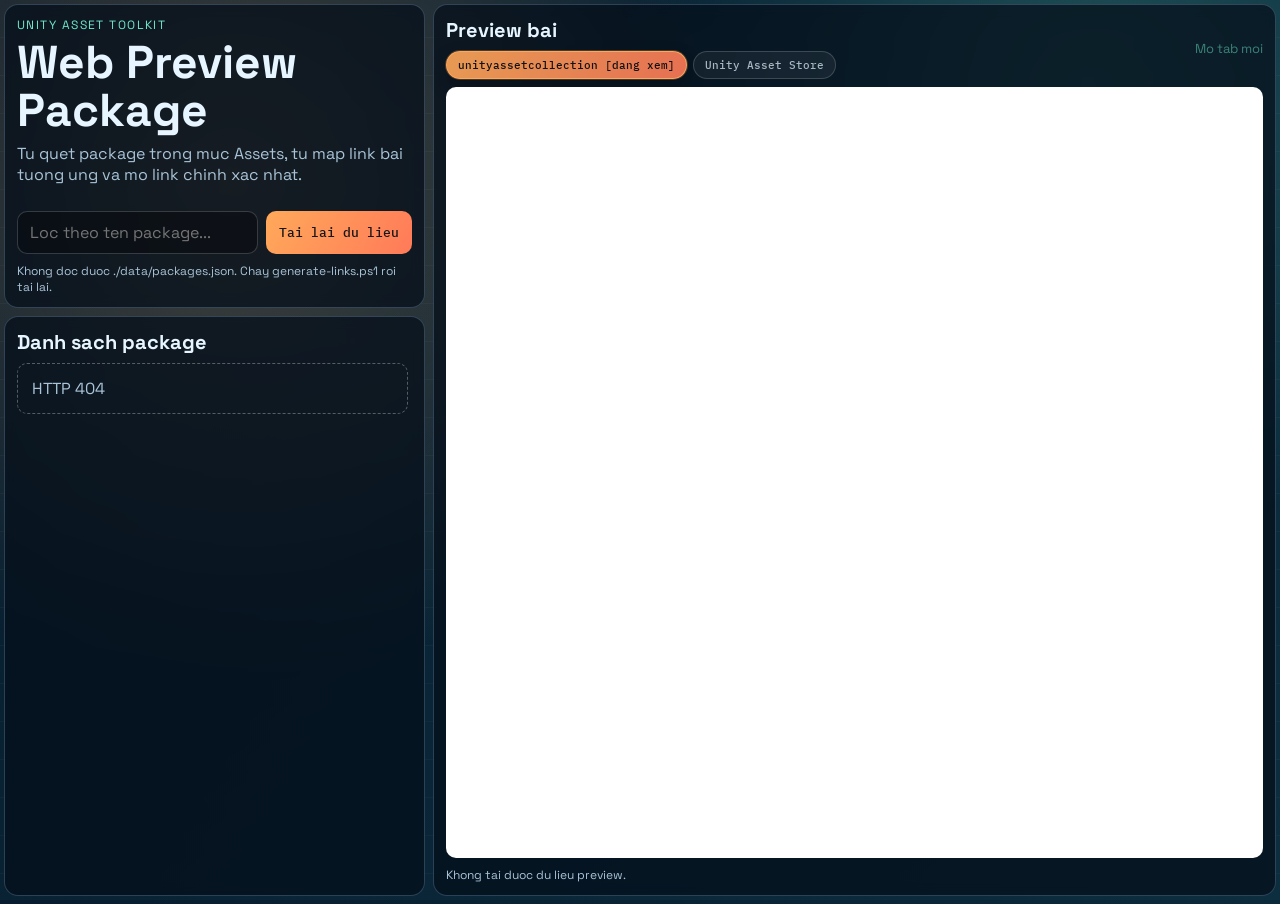
==== index.html @ d38bb6ea "Initial commit" ====
﻿<!DOCTYPE html>
<html lang="vi">
<head>
    <meta charset="UTF-8" />
    <meta name="viewport" content="width=device-width, initial-scale=1.0" />
    <title>Web Preview Package</title>
    <link rel="preconnect" href="https://fonts.googleapis.com" />
    <link rel="preconnect" href="https://fonts.gstatic.com" crossorigin />
    <link href="https://fonts.googleapis.com/css2?family=Space+Grotesk:wght@400;500;700&family=IBM+Plex+Mono:wght@400;500&display=swap" rel="stylesheet" />
    <link rel="stylesheet" href="./styles.css" />
</head>
<body>
    <div class="bg-layer" aria-hidden="true"></div>

    <main class="shell">
        <section class="split">
            <div class="left-column">
                <header class="hero panel">
                    <p class="eyebrow">Unity Asset Toolkit</p>
                    <h1>Web Preview Package</h1>
                    <p class="summary">
                        Tu quet package trong muc Assets, tu map link bai tuong ung va mo link chinh xac nhat.
                    </p>

                    <div id="libraryTabs" class="tabs" aria-label="Library tabs"></div>

                    <div class="toolbar">
                        <input id="searchInput" type="search" placeholder="Loc theo ten package..." autocomplete="off" />
                        <button id="reloadBtn" type="button">Tai lai du lieu</button>
                    </div>

                    <p id="metaInfo" class="meta">Dang tai du lieu...</p>
                </header>

                <div class="panel list-panel">
                    <h2 id="listTitle">Danh sach package</h2>
                    <div id="packageList" class="package-list"></div>
                </div>
            </div>

            <div class="panel preview-panel">
                <div class="preview-head">
                    <div class="preview-title-group">
                        <h2>Preview bai</h2>
                        <div id="previewSourceTabs" class="preview-source-tabs" aria-label="Preview source">
                            <button class="preview-source-btn active" type="button" data-source="assetstore">Unity Asset Store</button>
                            <button class="preview-source-btn" type="button" data-source="unitycollection">unityassetcollection</button>
                        </div>
                    </div>
                    <a id="openExternalLink" class="disabled-link" href="#" target="_blank" rel="noopener noreferrer">Mo tab moi</a>
                </div>
                <iframe id="previewFrame" title="Package article preview" loading="lazy" src="about:blank"></iframe>
                <p id="previewHint" class="meta">Chon package de xem bai trong khung nhung.</p>
            </div>
        </section>
    </main>

    <script src="./data/packages.js"></script>
    <script src="./app.js" defer></script>
</body>
</html>
---- styles.css ----
﻿:root {
    --bg-1: #071d2f;
    --bg-2: #0c2e3f;
    --panel: rgba(5, 15, 25, 0.72);
    --panel-border: rgba(166, 209, 255, 0.24);
    --text: #e6f5ff;
    --muted: #a9c4d8;
    --accent: #ffa95a;
    --accent-2: #6fe6c9;
    --high: #6fe6c9;
    --medium: #ffcf7d;
    --low: #ff8f8f;
}

* {
    box-sizing: border-box;
}

html,
body {
    margin: 0;
    height: 100%;
}

body {
    min-height: 100dvh;
    font-family: "Space Grotesk", sans-serif;
    color: var(--text);
    background: linear-gradient(120deg, var(--bg-1), var(--bg-2));
    overflow: hidden;
}

.bg-layer {
    position: fixed;
    inset: 0;
    pointer-events: none;
    background:
        radial-gradient(circle at 18% 20%, rgba(255, 169, 90, 0.24), transparent 40%),
        radial-gradient(circle at 85% 10%, rgba(111, 230, 201, 0.21), transparent 34%),
        linear-gradient(transparent 97%, rgba(255, 255, 255, 0.06) 100%);
    background-size: auto, auto, 100% 38px;
    animation: drift 15s ease-in-out infinite alternate;
}

@keyframes drift {
    from {
        transform: translateY(0);
    }

    to {
        transform: translateY(-16px);
    }
}

.shell {
    width: min(100vw - 8px, 2200px);
    height: calc(100dvh - 8px);
    margin: 4px auto;
    position: relative;
    z-index: 1;
}

.split {
    display: grid;
    grid-template-columns: minmax(320px, 1fr) minmax(520px, 2fr);
    gap: 8px;
    height: 100%;
}

.left-column {
    min-width: 0;
    min-height: 0;
    display: flex;
    flex-direction: column;
    gap: 8px;
}

.panel {
    border: 1px solid var(--panel-border);
    background: var(--panel);
    border-radius: 14px;
    padding: 12px;
    backdrop-filter: blur(6px);
}

.hero {
    flex: 0 0 auto;
}

.eyebrow {
    margin: 0;
    color: var(--accent-2);
    text-transform: uppercase;
    letter-spacing: 0.12em;
    font-size: 12px;
}

h1 {
    margin: 6px 0 8px;
    font-size: clamp(30px, 3.6vw, 56px);
    line-height: 1.04;
}

h2 {
    margin: 0;
    font-size: 20px;
}

.summary {
    margin: 0;
    color: var(--muted);
}

.tabs {
    margin-top: 12px;
    display: flex;
    gap: 8px;
    flex-wrap: wrap;
}

.tabs .tab-btn {
    border: 1px solid rgba(255, 255, 255, 0.22);
    border-radius: 999px;
    padding: 7px 12px;
    background: rgba(255, 255, 255, 0.07);
    color: var(--text);
    font-size: 12px;
    font-family: "IBM Plex Mono", monospace;
    font-weight: 500;
    cursor: pointer;
}

.tabs .tab-btn.active {
    border-color: rgba(255, 169, 90, 0.8);
    background: rgba(255, 169, 90, 0.24);
    color: #fff4e7;
}

.toolbar {
    display: flex;
    gap: 8px;
    margin-top: 14px;
    flex-wrap: wrap;
}

input[type="search"] {
    flex: 1;
    min-width: 180px;
    border: 1px solid rgba(255, 255, 255, 0.18);
    border-radius: 10px;
    background: rgba(0, 0, 0, 0.32);
    color: var(--text);
    padding: 10px 12px;
    font: inherit;
}

button {
    border: 0;
    border-radius: 10px;
    padding: 10px 13px;
    background: linear-gradient(120deg, var(--accent), #ff7a59);
    color: #171717;
    font-family: "IBM Plex Mono", monospace;
    font-weight: 500;
    cursor: pointer;
}

.meta {
    margin: 9px 0 0;
    color: var(--muted);
    font-size: 12px;
}

.list-panel {
    flex: 1;
    min-height: 0;
    display: flex;
    flex-direction: column;
}

.package-list {
    margin-top: 8px;
    display: flex;
    flex-direction: column;
    gap: 8px;
    flex: 1;
    min-height: 0;
    overflow: auto;
    padding-right: 4px;
}

.package-card {
    border: 1px solid rgba(255, 255, 255, 0.16);
    border-radius: 12px;
    padding: 10px;
    background: rgba(2, 10, 20, 0.56);
    transition: transform 0.18s ease, border-color 0.18s ease, background 0.18s ease;
    cursor: pointer;
}

.package-card:hover {
    transform: translateY(-1px);
    border-color: rgba(255, 255, 255, 0.34);
}

.package-card.active {
    border-color: var(--accent);
    background: rgba(255, 169, 90, 0.12);
}

.package-title {
    margin: 0;
    font-size: 14px;
}

.package-sub {
    margin: 5px 0;
    color: var(--muted);
    font-size: 11px;
}

.badge {
    display: inline-flex;
    align-items: center;
    padding: 2px 8px;
    border-radius: 999px;
    font-size: 10px;
    font-family: "IBM Plex Mono", monospace;
    border: 1px solid rgba(255, 255, 255, 0.22);
}

.badge.high {
    color: var(--high);
    border-color: rgba(111, 230, 201, 0.6);
}

.badge.medium {
    color: var(--medium);
    border-color: rgba(255, 207, 125, 0.55);
}

.badge.low,
.badge.none {
    color: var(--low);
    border-color: rgba(255, 143, 143, 0.55);
}

.card-actions {
    margin-top: 8px;
    display: flex;
    gap: 6px;
    flex-wrap: wrap;
}

.card-actions a,
.card-actions button {
    border-radius: 8px;
    padding: 5px 8px;
    font-size: 10px;
    text-decoration: none;
    border: 1px solid rgba(255, 255, 255, 0.24);
    color: var(--text);
    background: rgba(255, 255, 255, 0.06);
    cursor: pointer;
}

.card-actions a.primary {
    border-color: rgba(255, 169, 90, 0.8);
    background: rgba(255, 169, 90, 0.2);
}

.preview-panel {
    min-width: 0;
    min-height: 0;
    display: flex;
    flex-direction: column;
}

.preview-head {
    display: flex;
    align-items: center;
    justify-content: space-between;
    gap: 8px;
    margin-bottom: 8px;
}

.preview-title-group {
    display: flex;
    flex-direction: column;
    gap: 8px;
    min-width: 0;
}

.preview-source-tabs {
    display: flex;
    flex-wrap: wrap;
    gap: 6px;
}

.preview-source-btn {
    border: 1px solid rgba(255, 255, 255, 0.24);
    border-radius: 999px;
    padding: 6px 11px;
    background: rgba(255, 255, 255, 0.08);
    color: var(--text);
    font-size: 11px;
    font-family: "IBM Plex Mono", monospace;
    font-weight: 500;
    cursor: pointer;
    opacity: 0.72;
    transition: opacity 0.15s ease, border-color 0.15s ease, background 0.15s ease, color 0.15s ease, box-shadow 0.15s ease;
}

.preview-source-btn:hover {
    opacity: 1;
    border-color: rgba(255, 255, 255, 0.45);
}

.preview-source-btn.active {
    opacity: 1;
    border-color: rgba(255, 169, 90, 0.95);
    background: linear-gradient(120deg, rgba(255, 169, 90, 0.9), rgba(255, 122, 89, 0.9));
    color: #121212;
    box-shadow: 0 0 0 1px rgba(255, 169, 90, 0.25), 0 8px 18px rgba(0, 0, 0, 0.25);
}

#openExternalLink {
    font-size: 13px;
    color: var(--accent-2);
    text-decoration: none;
}

.disabled-link {
    pointer-events: none;
    opacity: 0.5;
}

#previewFrame {
    flex: 1;
    min-height: 0;
    width: 100%;
    border: 1px solid rgba(255, 255, 255, 0.18);
    border-radius: 10px;
    background: #ffffff;
}

.empty {
    border: 1px dashed rgba(255, 255, 255, 0.3);
    border-radius: 10px;
    padding: 14px;
    color: var(--muted);
}

@media (max-width: 1200px) {
    .split {
        grid-template-columns: 1fr;
        height: auto;
    }

    body {
        overflow: auto;
    }

    .shell {
        height: auto;
    }

    .list-panel {
        min-height: 44vh;
    }

    .preview-panel {
        min-height: 56vh;
    }

    .preview-head {
        flex-wrap: wrap;
    }

    #previewFrame {
        min-height: 52vh;
    }
}
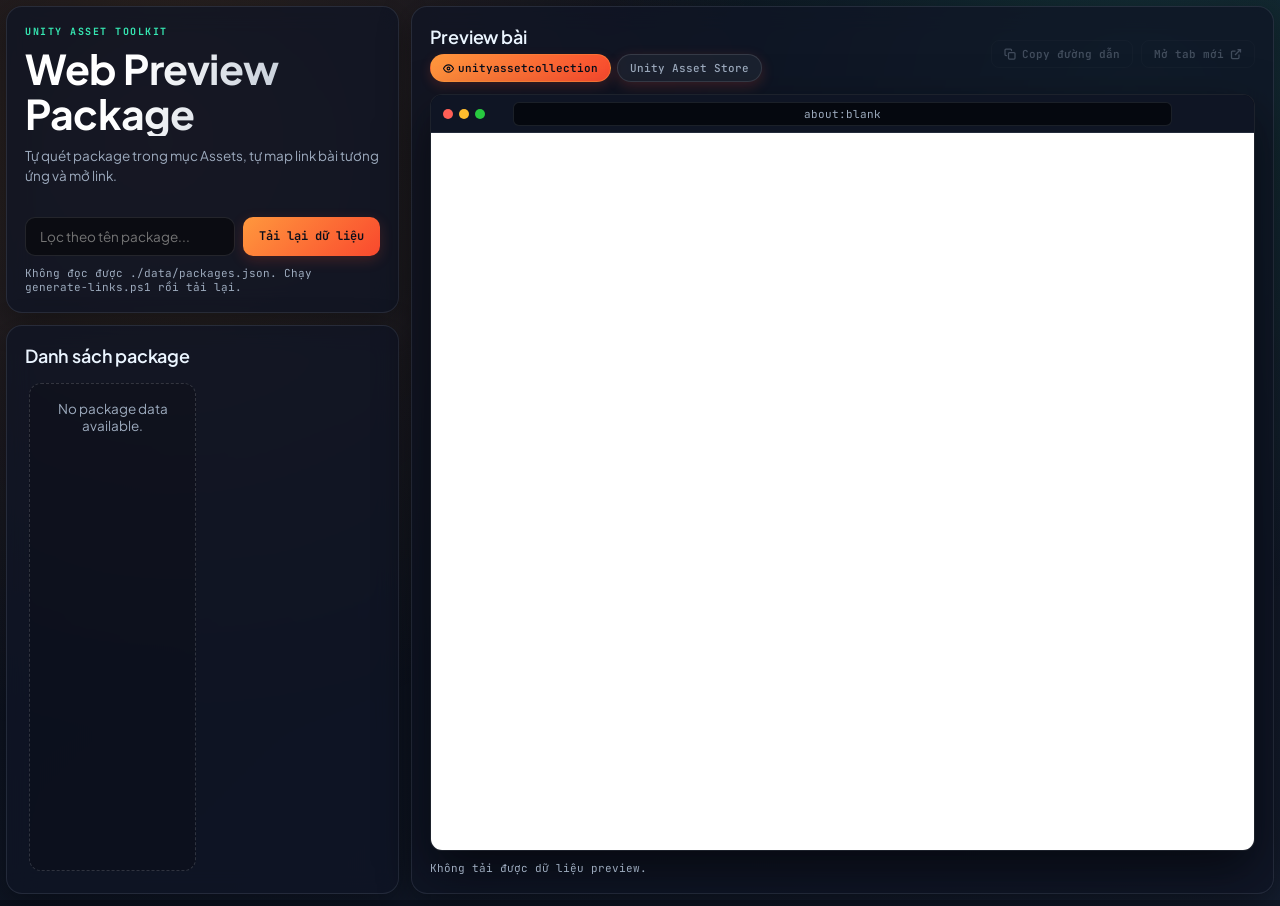
==== commit 3b13520b: "v2.0" ====
--- a/index.html
+++ b/index.html
@@ -1,4 +1,4 @@
-﻿<!DOCTYPE html>
+<!DOCTYPE html>
 <html lang="vi">
 <head>
     <meta charset="UTF-8" />
@@ -19,21 +19,21 @@
                     <p class="eyebrow">Unity Asset Toolkit</p>
                     <h1>Web Preview Package</h1>
                     <p class="summary">
-                        Tu quet package trong muc Assets, tu map link bai tuong ung va mo link chinh xac nhat.
+                        Tự quét package trong mục Assets, tự map link bài tương ứng và mở link.
                     </p>
 
                     <div id="libraryTabs" class="tabs" aria-label="Library tabs"></div>
 
                     <div class="toolbar">
-                        <input id="searchInput" type="search" placeholder="Loc theo ten package..." autocomplete="off" />
-                        <button id="reloadBtn" type="button">Tai lai du lieu</button>
+                        <input id="searchInput" type="search" placeholder="Lọc theo tên package..." autocomplete="off" />
+                        <button id="reloadBtn" type="button">Tải lại dữ liệu</button>
                     </div>
 
-                    <p id="metaInfo" class="meta">Dang tai du lieu...</p>
+                    <div id="metaInfo" class="meta">Đang tải dữ liệu...</div>
                 </header>
 
                 <div class="panel list-panel">
-                    <h2 id="listTitle">Danh sach package</h2>
+                    <h2 id="listTitle">Danh sách package</h2>
                     <div id="packageList" class="package-list"></div>
                 </div>
             </div>
@@ -41,16 +41,37 @@
             <div class="panel preview-panel">
                 <div class="preview-head">
                     <div class="preview-title-group">
-                        <h2>Preview bai</h2>
+                        <h2>Preview bài</h2>
                         <div id="previewSourceTabs" class="preview-source-tabs" aria-label="Preview source">
                             <button class="preview-source-btn active" type="button" data-source="assetstore">Unity Asset Store</button>
                             <button class="preview-source-btn" type="button" data-source="unitycollection">unityassetcollection</button>
                         </div>
                     </div>
-                    <a id="openExternalLink" class="disabled-link" href="#" target="_blank" rel="noopener noreferrer">Mo tab moi</a>
+                    <div class="preview-actions">
+                        <button id="openFileLocation" class="disabled-link" type="button">
+                            <svg width="12" height="12" viewBox="0 0 24 24" fill="none" stroke="currentColor" stroke-width="2.5" stroke-linecap="round" stroke-linejoin="round"><rect x="9" y="9" width="13" height="13" rx="2" ry="2"></rect><path d="M5 15H4a2 2 0 0 1-2-2V4a2 2 0 0 1 2-2h9a2 2 0 0 1 2 2v1"></path></svg>
+                            <span>Copy đường dẫn</span>
+                        </button>
+                        <a id="openExternalLink" class="disabled-link" href="#" target="_blank" rel="noopener noreferrer">
+                            <span>Mở tab mới</span>
+                            <svg width="12" height="12" viewBox="0 0 24 24" fill="none" stroke="currentColor" stroke-width="2.5"><path d="M18 13v6a2 2 0 0 1-2 2H5a2 2 0 0 1-2-2V8a2 2 0 0 1 2-2h6M15 3h6v6M10 14L21 3"/></svg>
+                        </a>
+                    </div>
                 </div>
-                <iframe id="previewFrame" title="Package article preview" loading="lazy" src="about:blank"></iframe>
-                <p id="previewHint" class="meta">Chon package de xem bai trong khung nhung.</p>
+                <div class="browser-mockup">
+                    <div class="browser-bar">
+                        <div class="browser-dots">
+                            <span class="dot red"></span>
+                            <span class="dot yellow"></span>
+                            <span class="dot green"></span>
+                        </div>
+                        <div class="browser-address-bar">
+                            <span id="browserUrlText">about:blank</span>
+                        </div>
+                    </div>
+                    <iframe id="previewFrame" title="Package article preview" loading="lazy" src="about:blank"></iframe>
+                </div>
+                <p id="previewHint" class="meta">Chọn package để xem bài trong khung nhúng.</p>
             </div>
         </section>
     </main>
--- a/styles.css
+++ b/styles.css
@@ -1,15 +1,24 @@
-﻿:root {
-    --bg-1: #071d2f;
-    --bg-2: #0c2e3f;
-    --panel: rgba(5, 15, 25, 0.72);
-    --panel-border: rgba(166, 209, 255, 0.24);
-    --text: #e6f5ff;
-    --muted: #a9c4d8;
-    --accent: #ffa95a;
-    --accent-2: #6fe6c9;
-    --high: #6fe6c9;
-    --medium: #ffcf7d;
-    --low: #ff8f8f;
+@import url('https://fonts.googleapis.com/css2?family=Plus+Jakarta+Sans:wght@400;500;600;700&family=JetBrains+Mono:wght@400;500;600&display=swap');
+
+:root {
+    /* Color Space System */
+    --bg-1: hsl(222, 47%, 7%);
+    --bg-2: hsl(220, 39%, 13%);
+    --panel: hsla(222, 40%, 10%, 0.75);
+    --panel-border: hsla(215, 30%, 80%, 0.12);
+    --text: hsl(210, 100%, 96%);
+    --muted: hsl(215, 20%, 68%);
+    
+    /* Branding Accent colors */
+    --accent: hsl(28, 100%, 62%);       /* Vibrant premium orange */
+    --accent-2: hsl(162, 79%, 56%);     /* Vibrant emerald/teal */
+    --accent-grad: linear-gradient(135deg, hsl(28, 100%, 62%) 0%, hsl(8, 95%, 58%) 100%);
+    --accent-2-grad: linear-gradient(135deg, hsl(162, 79%, 56%) 0%, hsl(140, 70%, 48%) 100%);
+    
+    /* Status indicators */
+    --high: hsl(162, 79%, 56%);
+    --medium: hsl(38, 100%, 64%);
+    --low: hsl(355, 100%, 68%);
 }
 
 * {
@@ -24,46 +33,46 @@
 
 body {
     min-height: 100dvh;
-    font-family: "Space Grotesk", sans-serif;
+    font-family: "Plus Jakarta Sans", -apple-system, BlinkMacSystemFont, "Segoe UI", Roboto, Helvetica, Arial, sans-serif;
     color: var(--text);
-    background: linear-gradient(120deg, var(--bg-1), var(--bg-2));
+    background: linear-gradient(135deg, var(--bg-1), var(--bg-2));
     overflow: hidden;
-}
-
+    -webkit-font-smoothing: antialiased;
+}
+
+/* Background animated layers */
 .bg-layer {
     position: fixed;
     inset: 0;
     pointer-events: none;
     background:
-        radial-gradient(circle at 18% 20%, rgba(255, 169, 90, 0.24), transparent 40%),
-        radial-gradient(circle at 85% 10%, rgba(111, 230, 201, 0.21), transparent 34%),
-        linear-gradient(transparent 97%, rgba(255, 255, 255, 0.06) 100%);
-    background-size: auto, auto, 100% 38px;
-    animation: drift 15s ease-in-out infinite alternate;
+        radial-gradient(circle at 12% 15%, hsla(28, 100%, 62%, 0.15), transparent 45%),
+        radial-gradient(circle at 88% 10%, hsla(162, 79%, 56%, 0.12), transparent 38%);
+    z-index: 0;
+    animation: drift 20s ease-in-out infinite alternate;
 }
 
 @keyframes drift {
     from {
-        transform: translateY(0);
-    }
-
+        transform: scale(1) translate(0, 0);
+    }
     to {
-        transform: translateY(-16px);
+        transform: scale(1.05) translate(8px, -12px);
     }
 }
 
 .shell {
-    width: min(100vw - 8px, 2200px);
-    height: calc(100dvh - 8px);
-    margin: 4px auto;
+    width: min(100vw - 12px, 2200px);
+    height: calc(100dvh - 12px);
+    margin: 6px auto;
     position: relative;
     z-index: 1;
 }
 
 .split {
     display: grid;
-    grid-template-columns: minmax(320px, 1fr) minmax(520px, 2fr);
-    gap: 8px;
+    grid-template-columns: minmax(340px, 1fr) minmax(580px, 2.2fr);
+    gap: 12px;
     height: 100%;
 }
 
@@ -72,15 +81,18 @@
     min-height: 0;
     display: flex;
     flex-direction: column;
-    gap: 8px;
-}
-
+    gap: 12px;
+}
+
+/* Glassmorphism Panel styles */
 .panel {
     border: 1px solid var(--panel-border);
     background: var(--panel);
-    border-radius: 14px;
-    padding: 12px;
-    backdrop-filter: blur(6px);
+    border-radius: 16px;
+    padding: 18px;
+    backdrop-filter: blur(12px);
+    -webkit-backdrop-filter: blur(12px);
+    box-shadow: 0 8px 32px 0 rgba(0, 0, 0, 0.37);
 }
 
 .hero {
@@ -91,84 +103,135 @@
     margin: 0;
     color: var(--accent-2);
     text-transform: uppercase;
-    letter-spacing: 0.12em;
-    font-size: 12px;
+    letter-spacing: 0.15em;
+    font-size: 10px;
+    font-weight: 700;
+    font-family: "JetBrains Mono", monospace;
 }
 
 h1 {
-    margin: 6px 0 8px;
-    font-size: clamp(30px, 3.6vw, 56px);
-    line-height: 1.04;
+    margin: 8px 0 10px;
+    font-size: clamp(28px, 3.2vw, 42px);
+    font-weight: 700;
+    line-height: 1.1;
+    letter-spacing: -0.02em;
+    background: linear-gradient(110deg, #ffffff 30%, var(--muted) 100%);
+    -webkit-background-clip: text;
+    -webkit-text-fill-color: transparent;
 }
 
 h2 {
     margin: 0;
-    font-size: 20px;
+    font-size: 18px;
+    font-weight: 600;
+    letter-spacing: -0.01em;
 }
 
 .summary {
     margin: 0;
     color: var(--muted);
-}
-
+    font-size: 13.5px;
+    line-height: 1.5;
+}
+
+/* Library selectors (Tabs) */
 .tabs {
-    margin-top: 12px;
+    margin-top: 14px;
     display: flex;
     gap: 8px;
     flex-wrap: wrap;
 }
 
 .tabs .tab-btn {
-    border: 1px solid rgba(255, 255, 255, 0.22);
+    display: inline-flex;
+    align-items: center;
+    gap: 6px;
+    border: 1px solid rgba(255, 255, 255, 0.1);
     border-radius: 999px;
-    padding: 7px 12px;
-    background: rgba(255, 255, 255, 0.07);
-    color: var(--text);
+    padding: 8px 16px;
+    background: hsla(220, 20%, 90%, 0.05);
+    color: var(--muted);
     font-size: 12px;
-    font-family: "IBM Plex Mono", monospace;
+    font-family: "JetBrains Mono", monospace;
     font-weight: 500;
     cursor: pointer;
+    transition: all 0.2s cubic-bezier(0.4, 0, 0.2, 1);
+}
+
+.tabs .tab-btn:hover {
+    color: #fff;
+    background: hsla(220, 20%, 90%, 0.1);
+    border-color: rgba(255, 255, 255, 0.25);
 }
 
 .tabs .tab-btn.active {
-    border-color: rgba(255, 169, 90, 0.8);
-    background: rgba(255, 169, 90, 0.24);
-    color: #fff4e7;
-}
-
+    border-color: hsla(28, 100%, 62%, 0.4);
+    background: hsla(28, 100%, 62%, 0.15);
+    color: var(--accent);
+    font-weight: 600;
+    box-shadow: 0 0 15px hsla(28, 100%, 62%, 0.15);
+}
+
+/* Search and Toolbar */
 .toolbar {
     display: flex;
     gap: 8px;
-    margin-top: 14px;
+    margin-top: 16px;
     flex-wrap: wrap;
 }
 
 input[type="search"] {
     flex: 1;
     min-width: 180px;
-    border: 1px solid rgba(255, 255, 255, 0.18);
+    border: 1px solid rgba(255, 255, 255, 0.1);
     border-radius: 10px;
-    background: rgba(0, 0, 0, 0.32);
+    background: rgba(0, 0, 0, 0.45);
     color: var(--text);
-    padding: 10px 12px;
-    font: inherit;
+    padding: 10px 14px;
+    font-size: 13.5px;
+    font-family: inherit;
+    transition: all 0.2s ease;
+}
+
+input[type="search"]:focus {
+    outline: none;
+    border-color: hsla(162, 79%, 56%, 0.5);
+    box-shadow: 0 0 0 3px hsla(162, 79%, 56%, 0.15);
+    background: rgba(0, 0, 0, 0.6);
 }
 
 button {
     border: 0;
     border-radius: 10px;
-    padding: 10px 13px;
-    background: linear-gradient(120deg, var(--accent), #ff7a59);
-    color: #171717;
-    font-family: "IBM Plex Mono", monospace;
-    font-weight: 500;
+    padding: 10px 16px;
+    background: var(--accent-grad);
+    color: hsl(222, 47%, 7%);
+    font-family: "JetBrains Mono", monospace;
+    font-weight: 600;
+    font-size: 12px;
     cursor: pointer;
+    box-shadow: 0 4px 14px hsla(8, 95%, 58%, 0.2);
+    transition: all 0.2s cubic-bezier(0.4, 0, 0.2, 1);
+}
+
+button:hover {
+    transform: translateY(-1px);
+    box-shadow: 0 6px 20px hsla(8, 95%, 58%, 0.35);
+    filter: brightness(1.08);
+}
+
+button:active {
+    transform: translateY(0);
 }
 
 .meta {
-    margin: 9px 0 0;
-    color: var(--muted);
-    font-size: 12px;
+    margin: 10px 0 0;
+    color: var(--muted);
+    font-size: 11px;
+    font-family: "JetBrains Mono", monospace;
+    display: flex;
+    flex-direction: column;
+    gap: 4px;
 }
 
 .list-panel {
@@ -179,96 +242,196 @@
 }
 
 .package-list {
-    margin-top: 8px;
-    display: flex;
-    flex-direction: column;
-    gap: 8px;
+    margin-top: 12px;
+    display: grid;
+    grid-template-columns: repeat(auto-fill, minmax(138px, 1fr));
+    gap: 12px;
     flex: 1;
     min-height: 0;
-    overflow: auto;
-    padding-right: 4px;
-}
-
+    overflow-y: auto;
+    padding: 4px;
+}
+
+/* Styled Scrollbars */
+.package-list::-webkit-scrollbar {
+    width: 6px;
+}
+
+.package-list::-webkit-scrollbar-track {
+    background: transparent;
+}
+
+.package-list::-webkit-scrollbar-thumb {
+    background: rgba(255, 255, 255, 0.1);
+    border-radius: 99px;
+}
+
+.package-list::-webkit-scrollbar-thumb:hover {
+    background: rgba(255, 255, 255, 0.2);
+}
+
+/* Package List Grid Cards */
 .package-card {
-    border: 1px solid rgba(255, 255, 255, 0.16);
+    display: flex;
+    flex-direction: column;
+    gap: 8px;
+    border: 1px solid rgba(255, 255, 255, 0.08);
     border-radius: 12px;
-    padding: 10px;
-    background: rgba(2, 10, 20, 0.56);
-    transition: transform 0.18s ease, border-color 0.18s ease, background 0.18s ease;
+    padding: 8px;
+    background: rgba(0, 0, 0, 0.25);
+    transition: all 0.25s cubic-bezier(0.4, 0, 0.2, 1);
     cursor: pointer;
+    overflow: hidden;
+    position: relative;
+    min-height: 142px;
+}
+
+/* Gloss Sweep Hover Animation */
+.package-card::after {
+    content: '';
+    position: absolute;
+    top: 0;
+    left: -150%;
+    width: 100%;
+    height: 100%;
+    background: linear-gradient(90deg, transparent, rgba(255, 255, 255, 0.05), transparent);
+    transform: skewX(-20deg);
+    transition: none;
+    pointer-events: none;
+}
+
+.package-card:hover::after {
+    left: 150%;
+    transition: all 0.75s ease-out;
 }
 
 .package-card:hover {
-    transform: translateY(-1px);
-    border-color: rgba(255, 255, 255, 0.34);
+    transform: translateY(-2px);
+    border-color: rgba(255, 255, 255, 0.25);
+    box-shadow: 
+        0 12px 24px rgba(0, 0, 0, 0.4), 
+        0 0 15px hsla(162, 79%, 56%, 0.06);
+    background: rgba(255, 255, 255, 0.03);
 }
 
 .package-card.active {
-    border-color: var(--accent);
-    background: rgba(255, 169, 90, 0.12);
+    border-color: hsla(28, 100%, 62%, 0.45);
+    background: hsla(28, 100%, 62%, 0.08);
+    box-shadow: 
+        0 8px 24px hsla(28, 100%, 62%, 0.12),
+        inset 0 0 0 1px hsla(28, 100%, 62%, 0.1);
+}
+
+.thumbnail-container {
+    width: 100%;
+    height: 84px;
+    border-radius: 8px;
+    overflow: hidden;
+    background: rgba(0, 0, 0, 0.4);
+    border: 1px solid rgba(255, 255, 255, 0.06);
+    position: relative;
+    flex-shrink: 0;
+}
+
+.package-thumbnail {
+    width: 100%;
+    height: 100%;
+    object-fit: cover;
+    transition: transform 0.4s ease;
+}
+
+.package-card:hover .package-thumbnail {
+    transform: scale(1.06);
+}
+
+.package-thumbnail.placeholder {
+    display: flex;
+    align-items: center;
+    justify-content: center;
+    font-size: 10px;
+    font-weight: 700;
+    color: var(--muted);
+    font-family: "JetBrains Mono", monospace;
+    background: linear-gradient(135deg, rgba(255, 255, 255, 0.02) 0%, rgba(255, 255, 255, 0.06) 100%);
+    text-transform: uppercase;
+    letter-spacing: 0.05em;
+    height: 100%;
+}
+
+/* Card badges */
+.card-badges {
+    position: absolute;
+    top: 6px;
+    left: 6px;
+    display: flex;
+    gap: 4px;
+    z-index: 2;
+}
+
+.badge {
+    font-family: 'JetBrains Mono', monospace;
+    font-size: 8.5px;
+    font-weight: 600;
+    padding: 2.5px 5.5px;
+    border-radius: 4px;
+    text-transform: uppercase;
+    letter-spacing: 0.03em;
+    backdrop-filter: blur(4px);
+    -webkit-backdrop-filter: blur(4px);
+}
+
+.badge-archive {
+    background: hsla(28, 100%, 60%, 0.22);
+    border: 1px solid hsla(28, 100%, 60%, 0.35);
+    color: hsl(28, 100%, 82%);
+}
+
+.badge-folder {
+    background: hsla(162, 79%, 56%, 0.16);
+    border: 1px solid hsla(162, 79%, 56%, 0.28);
+    color: hsl(162, 79%, 82%);
+}
+
+.badge-mixed {
+    background: hsla(265, 80%, 65%, 0.18);
+    border: 1px solid hsla(265, 80%, 65%, 0.3);
+    color: hsl(265, 80%, 86%);
+}
+
+.card-info {
+    display: flex;
+    flex-direction: column;
+    justify-content: space-between;
+    gap: 4px;
+    flex-grow: 1;
 }
 
 .package-title {
     margin: 0;
-    font-size: 14px;
-}
-
-.package-sub {
-    margin: 5px 0;
-    color: var(--muted);
-    font-size: 11px;
-}
-
-.badge {
-    display: inline-flex;
-    align-items: center;
-    padding: 2px 8px;
-    border-radius: 999px;
-    font-size: 10px;
-    font-family: "IBM Plex Mono", monospace;
-    border: 1px solid rgba(255, 255, 255, 0.22);
-}
-
-.badge.high {
-    color: var(--high);
-    border-color: rgba(111, 230, 201, 0.6);
-}
-
-.badge.medium {
-    color: var(--medium);
-    border-color: rgba(255, 207, 125, 0.55);
-}
-
-.badge.low,
-.badge.none {
-    color: var(--low);
-    border-color: rgba(255, 143, 143, 0.55);
-}
-
-.card-actions {
-    margin-top: 8px;
-    display: flex;
-    gap: 6px;
-    flex-wrap: wrap;
-}
-
-.card-actions a,
-.card-actions button {
-    border-radius: 8px;
-    padding: 5px 8px;
-    font-size: 10px;
-    text-decoration: none;
-    border: 1px solid rgba(255, 255, 255, 0.24);
+    font-size: 11.5px;
+    font-weight: 500;
     color: var(--text);
-    background: rgba(255, 255, 255, 0.06);
-    cursor: pointer;
-}
-
-.card-actions a.primary {
-    border-color: rgba(255, 169, 90, 0.8);
-    background: rgba(255, 169, 90, 0.2);
-}
-
+    line-height: 1.4;
+    display: -webkit-box;
+    -webkit-box-orient: vertical;
+    -webkit-line-clamp: 2;
+    overflow: hidden;
+    word-break: break-word;
+}
+
+.badge-count {
+    font-family: 'JetBrains Mono', monospace;
+    font-size: 9px;
+    font-weight: 500;
+    color: var(--muted);
+    background: hsla(220, 20%, 40%, 0.15);
+    border: 1px solid hsla(220, 20%, 50%, 0.1);
+    padding: 2px 5.5px;
+    border-radius: 4px;
+    align-self: flex-start;
+}
+
+/* Preview Column Layout */
 .preview-panel {
     min-width: 0;
     min-height: 0;
@@ -280,14 +443,14 @@
     display: flex;
     align-items: center;
     justify-content: space-between;
-    gap: 8px;
-    margin-bottom: 8px;
+    gap: 12px;
+    margin-bottom: 12px;
 }
 
 .preview-title-group {
     display: flex;
     flex-direction: column;
-    gap: 8px;
+    gap: 6px;
     min-width: 0;
 }
 
@@ -298,59 +461,195 @@
 }
 
 .preview-source-btn {
-    border: 1px solid rgba(255, 255, 255, 0.24);
+    display: inline-flex;
+    align-items: center;
+    gap: 4px;
+    border: 1px solid rgba(255, 255, 255, 0.12);
     border-radius: 999px;
-    padding: 6px 11px;
-    background: rgba(255, 255, 255, 0.08);
-    color: var(--text);
+    padding: 6px 12px;
+    background: rgba(255, 255, 255, 0.05);
+    color: var(--muted);
     font-size: 11px;
-    font-family: "IBM Plex Mono", monospace;
+    font-family: "JetBrains Mono", monospace;
     font-weight: 500;
     cursor: pointer;
-    opacity: 0.72;
-    transition: opacity 0.15s ease, border-color 0.15s ease, background 0.15s ease, color 0.15s ease, box-shadow 0.15s ease;
+    transition: all 0.2s ease;
 }
 
 .preview-source-btn:hover {
-    opacity: 1;
-    border-color: rgba(255, 255, 255, 0.45);
+    color: #fff;
+    background: rgba(255, 255, 255, 0.1);
+    border-color: rgba(255, 255, 255, 0.25);
 }
 
 .preview-source-btn.active {
-    opacity: 1;
-    border-color: rgba(255, 169, 90, 0.95);
-    background: linear-gradient(120deg, rgba(255, 169, 90, 0.9), rgba(255, 122, 89, 0.9));
-    color: #121212;
-    box-shadow: 0 0 0 1px rgba(255, 169, 90, 0.25), 0 8px 18px rgba(0, 0, 0, 0.25);
-}
-
+    border-color: hsla(28, 100%, 62%, 0.45);
+    background: var(--accent-grad);
+    color: hsl(222, 47%, 7%);
+    font-weight: 600;
+    box-shadow: 0 4px 12px hsla(8, 95%, 58%, 0.18);
+}
+
+.preview-actions {
+    display: flex;
+    gap: 8px;
+    align-items: center;
+}
+
+#openFileLocation,
 #openExternalLink {
-    font-size: 13px;
+    display: inline-flex;
+    align-items: center;
+    gap: 6px;
+    font-family: "JetBrains Mono", monospace;
+    font-size: 11px;
+    font-weight: 600;
+    padding: 6px 12px;
+    border-radius: 8px;
+    text-decoration: none;
+    cursor: pointer;
+    transition: all 0.2s cubic-bezier(0.4, 0, 0.2, 1);
+}
+
+#openFileLocation {
+    border: 1px solid hsla(28, 100%, 62%, 0.35);
+    background: hsla(28, 100%, 62%, 0.08);
+    color: var(--accent);
+}
+
+#openFileLocation:hover:not(.disabled-link) {
+    background: hsla(28, 100%, 62%, 0.16);
+    border-color: var(--accent);
+    transform: translateY(-1px);
+    box-shadow: 0 4px 12px hsla(28, 100%, 62%, 0.15);
+}
+
+#openExternalLink {
+    border: 1px solid hsla(162, 79%, 56%, 0.35);
+    background: hsla(162, 79%, 56%, 0.08);
     color: var(--accent-2);
-    text-decoration: none;
+}
+
+#openExternalLink:hover:not(.disabled-link) {
+    background: hsla(162, 79%, 56%, 0.16);
+    border-color: var(--accent-2);
+    transform: translateY(-1px);
+    box-shadow: 0 4px 12px hsla(162, 79%, 56%, 0.15);
+}
+
+#openFileLocation svg,
+#openExternalLink svg {
+    flex-shrink: 0;
 }
 
 .disabled-link {
     pointer-events: none;
-    opacity: 0.5;
+    opacity: 0.35;
+    border-color: rgba(255, 255, 255, 0.06) !important;
+    background: transparent !important;
+    color: var(--muted) !important;
+    box-shadow: none !important;
+}
+
+/* Toast Notification Alert */
+.toast {
+    position: fixed;
+    bottom: 24px;
+    right: 24px;
+    background: hsla(162, 79%, 56%, 0.15);
+    border: 1px solid hsla(162, 79%, 56%, 0.4);
+    color: var(--accent-2);
+    padding: 12px 20px;
+    border-radius: 10px;
+    font-family: "JetBrains Mono", monospace;
+    font-size: 12px;
+    font-weight: 600;
+    backdrop-filter: blur(8px);
+    box-shadow: 0 8px 32px rgba(0, 0, 0, 0.4);
+    z-index: 9999;
+    opacity: 0;
+    transform: translateY(10px) scale(0.95);
+    transition: all 0.3s cubic-bezier(0.4, 0, 0.2, 1);
+    pointer-events: none;
+}
+
+.toast.show {
+    opacity: 1;
+    transform: translateY(0) scale(1);
+}
+
+/* Browser Mockup window wrapper */
+.browser-mockup {
+    display: flex;
+    flex-direction: column;
+    flex: 1;
+    min-height: 0;
+    width: 100%;
+    border: 1px solid var(--panel-border);
+    border-radius: 12px;
+    background: hsl(222, 47%, 5%);
+    overflow: hidden;
+    box-shadow: 0 20px 50px rgba(0, 0, 0, 0.55);
+}
+
+.browser-bar {
+    display: grid;
+    grid-template-columns: 70px 1fr 70px;
+    align-items: center;
+    height: 38px;
+    background: hsl(222, 40%, 10%);
+    border-bottom: 1px solid var(--panel-border);
+    padding: 0 12px;
+}
+
+.browser-dots {
+    display: flex;
+    gap: 6px;
+}
+
+.dot {
+    width: 10px;
+    height: 10px;
+    border-radius: 50%;
+}
+
+.dot.red { background: #ff5f56; }
+.dot.yellow { background: #ffbd2e; }
+.dot.green { background: #27c93f; }
+
+.browser-address-bar {
+    background: hsl(222, 47%, 4%);
+    border: 1px solid var(--panel-border);
+    border-radius: 6px;
+    padding: 4px 12px;
+    font-family: 'JetBrains Mono', monospace;
+    font-size: 11px;
+    color: var(--muted);
+    text-align: center;
+    white-space: nowrap;
+    overflow: hidden;
+    text-overflow: ellipsis;
 }
 
 #previewFrame {
     flex: 1;
     min-height: 0;
     width: 100%;
-    border: 1px solid rgba(255, 255, 255, 0.18);
-    border-radius: 10px;
+    border: 0;
     background: #ffffff;
 }
 
 .empty {
-    border: 1px dashed rgba(255, 255, 255, 0.3);
-    border-radius: 10px;
-    padding: 14px;
-    color: var(--muted);
-}
-
+    border: 1.5px dashed rgba(255, 255, 255, 0.15);
+    border-radius: 12px;
+    padding: 16px;
+    color: var(--muted);
+    font-size: 13.5px;
+    background: rgba(0, 0, 0, 0.15);
+    text-align: center;
+}
+
+/* Responsive Media Queries */
 @media (max-width: 1200px) {
     .split {
         grid-template-columns: 1fr;
@@ -363,21 +662,22 @@
 
     .shell {
         height: auto;
+        padding-bottom: 16px;
     }
 
     .list-panel {
-        min-height: 44vh;
+        min-height: 48vh;
     }
 
     .preview-panel {
-        min-height: 56vh;
+        min-height: 60vh;
     }
 
     .preview-head {
         flex-wrap: wrap;
     }
 
-    #previewFrame {
-        min-height: 52vh;
-    }
-}
+    .browser-mockup {
+        min-height: 55vh;
+    }
+}
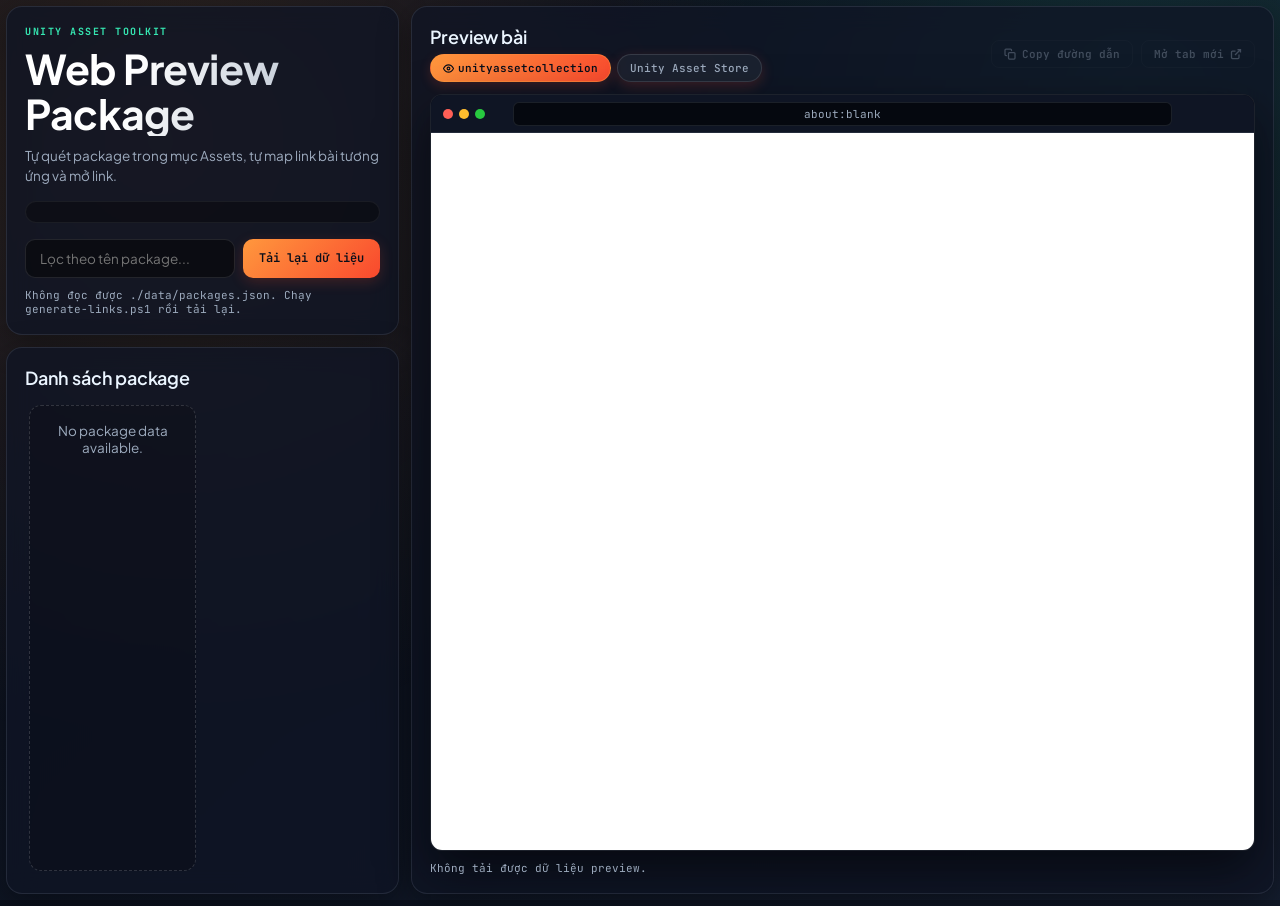
==== commit 2ebeaf5d: "v2.1" ====
--- a/index.html
+++ b/index.html
@@ -22,7 +22,7 @@
                         Tự quét package trong mục Assets, tự map link bài tương ứng và mở link.
                     </p>
 
-                    <div id="libraryTabs" class="tabs" aria-label="Library tabs"></div>
+                    <div id="folderTree" class="folder-tree" role="tree" aria-label="Thư mục Asset"></div>
 
                     <div class="toolbar">
                         <input id="searchInput" type="search" placeholder="Lọc theo tên package..." autocomplete="off" />
--- a/styles.css
+++ b/styles.css
@@ -681,3 +681,145 @@
         min-height: 55vh;
     }
 }
+
+/* Folder Tree component */
+.folder-tree {
+    margin-top: 14px;
+    display: flex;
+    flex-direction: column;
+    gap: 4px;
+    background: rgba(0, 0, 0, 0.35);
+    border: 1px solid rgba(255, 255, 255, 0.06);
+    border-radius: 12px;
+    padding: 10px;
+    max-height: 300px;
+    overflow-y: auto;
+}
+
+.tree-node {
+    display: flex;
+    flex-direction: column;
+}
+
+.tree-row {
+    display: flex;
+    align-items: center;
+    gap: 8px;
+    padding: 8px 12px;
+    border-radius: 8px;
+    cursor: pointer;
+    user-select: none;
+    font-family: "JetBrains Mono", monospace;
+    font-size: 13px;
+    color: var(--muted);
+    transition: all 0.2s cubic-bezier(0.4, 0, 0.2, 1);
+    position: relative;
+    border: 1px solid transparent;
+}
+
+.tree-row:hover {
+    color: #fff;
+    background: hsla(220, 20%, 90%, 0.05);
+    border-color: rgba(255, 255, 255, 0.1);
+}
+
+.tree-row.active {
+    border-color: hsla(28, 100%, 62%, 0.35);
+    background: hsla(28, 100%, 62%, 0.12);
+    color: var(--accent);
+    font-weight: 600;
+    box-shadow: 0 0 12px hsla(28, 100%, 62%, 0.1);
+}
+
+.tree-caret {
+    display: inline-flex;
+    align-items: center;
+    justify-content: center;
+    width: 14px;
+    height: 14px;
+    cursor: pointer;
+    color: var(--muted);
+    transition: transform 0.2s ease;
+}
+
+.tree-node.collapsed > .tree-row .tree-caret {
+    transform: rotate(-90deg);
+}
+
+.tree-icon {
+    display: inline-flex;
+    align-items: center;
+    color: var(--accent-2);
+    flex-shrink: 0;
+}
+
+.tree-icon svg {
+    width: 16px;
+    height: 16px;
+    fill: currentColor;
+}
+
+.tree-row.active .tree-icon {
+    color: var(--accent);
+}
+
+.tree-label {
+    flex-grow: 1;
+    white-space: nowrap;
+    overflow: hidden;
+    text-overflow: ellipsis;
+}
+
+.tree-count {
+    font-size: 10px;
+    background: rgba(255, 255, 255, 0.06);
+    border: 1px solid rgba(255, 255, 255, 0.08);
+    color: var(--muted);
+    padding: 2px 6px;
+    border-radius: 99px;
+    font-family: inherit;
+}
+
+.tree-children {
+    display: flex;
+    flex-direction: column;
+    gap: 3px;
+    margin-left: 18px;
+    border-left: 1.5px dashed rgba(255, 255, 255, 0.08);
+    padding-left: 10px;
+    margin-top: 3px;
+    margin-bottom: 3px;
+    transition: max-height 0.3s ease, opacity 0.3s ease;
+}
+
+.tree-node.collapsed > .tree-children {
+    display: none;
+}
+
+/* Badge and Meta layout on Card */
+.card-badges-row {
+    display: flex;
+    align-items: center;
+    gap: 6px;
+    flex-wrap: wrap;
+    margin-top: 4px;
+}
+
+.badge-library {
+    font-family: 'JetBrains Mono', monospace;
+    background: hsla(162, 79%, 56%, 0.12);
+    border: 1px solid hsla(162, 79%, 56%, 0.25);
+    color: hsl(162, 79%, 85%);
+    font-size: 8.5px;
+    font-weight: 500;
+    padding: 1.5px 4.5px;
+    border-radius: 4px;
+    text-transform: uppercase;
+    letter-spacing: 0.03em;
+}
+
+.tree-row.active .tree-count {
+    border-color: hsla(28, 100%, 62%, 0.3);
+    color: var(--accent);
+}
+
